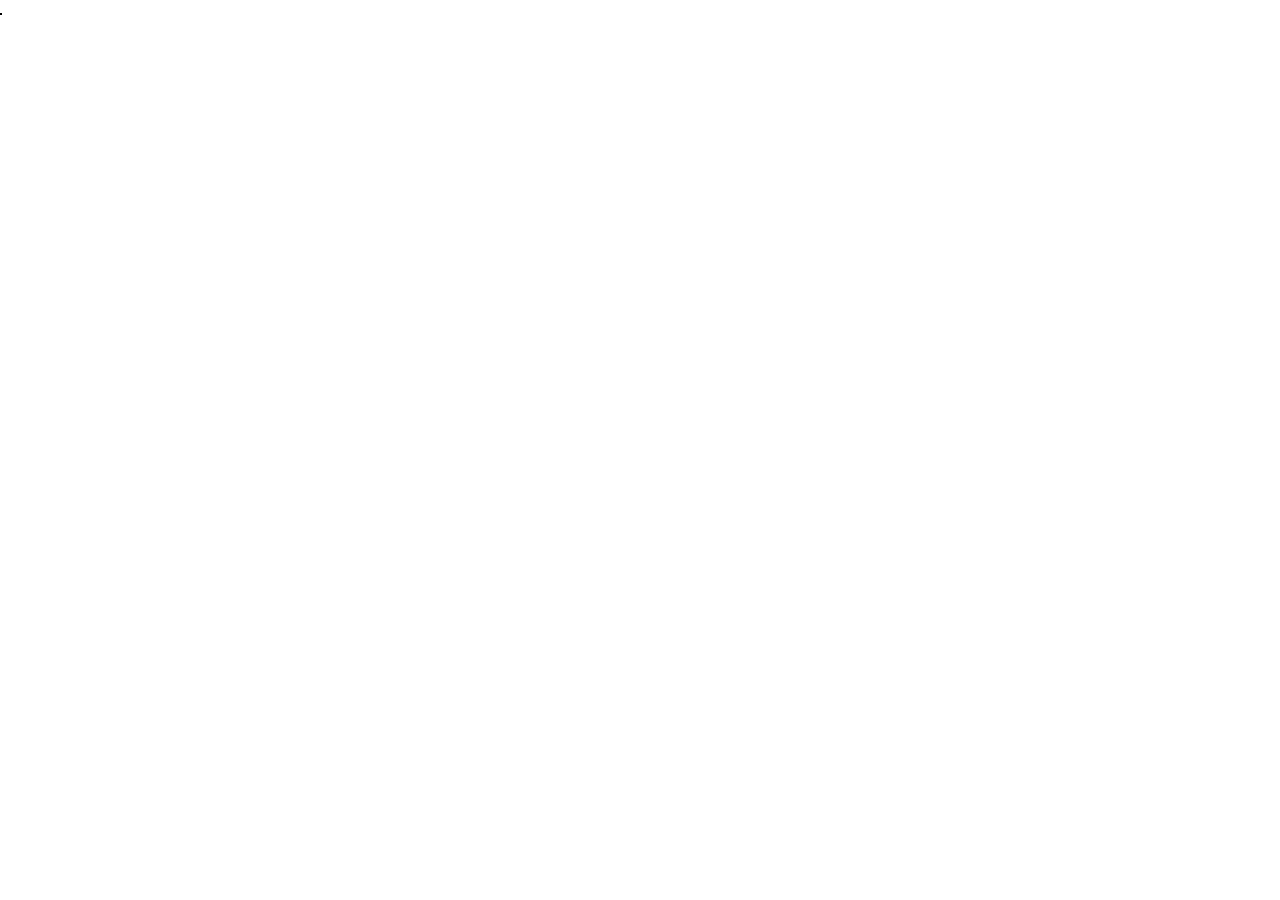
==== index.html @ 67753c03 "1" ====
<!DOCTYPE html>
<html lang="en">
<head>

  <!-- Basic Page Needs -->
  <meta charset="utf-8">
  <title>Interactive Vimeo</title>

  <!-- Mobile Specific Metas -->
  <meta name="viewport" content="width=device-width, initial-scale=1">
  
  <!-- Boostrap  -->
  <link rel="stylesheet" href="https://maxcdn.bootstrapcdn.com/bootstrap/3.4.1/css/bootstrap.min.css">
  <script src="https://ajax.googleapis.com/ajax/libs/jquery/3.5.1/jquery.min.js"></script>
  <script src="https://maxcdn.bootstrapcdn.com/bootstrap/3.4.1/js/bootstrap.min.js"></script>
  <!-- Custom JS -->
  <script type="text/javascript" src="js/interaction.js"></script>

  <!-- Custom CSS -->
  <link rel="stylesheet" href="css/interaction.css">


  <style type="text/css">
    div.clickEffect{
      position:fixed;
      box-sizing:border-box;
      border-style:solid;
      border-color:#000000;
      border-radius:50%;
      animation:clickEffect 0.4s ease-out;
      z-index:99999;
    }
    @keyframes clickEffect{
      0%{
        opacity:1;
        width:0.5em; height:0.5em;
        margin:-0.25em;
        border-width:0.5rem;
      }
      100%{
        opacity:0.2;
        width:15em; height:15em;
        margin:-7.5em;
        border-width:0.03rem;
      }
    }
    </style>

    <script type="text/javascript">
        function clickEffect(e){
          var d=document.createElement("div");
          d.className="clickEffect";
          d.style.top=e.clientY+"px";d.style.left=e.clientX+"px";
          document.body.appendChild(d);
          d.addEventListener('animationend',function(){d.parentElement.removeChild(d);}.bind(this));
        }
        document.addEventListener('click',clickEffect);
    </script>
</head>


<body>

<!-- Video Container -->
<div class="Container">
     
      
     

      <div id="myVideo" class="videoArea" 
                        data-vimeo-id="492002363"
                        data-vimeo-muted="false"
                        data-vimeo-controls="false"
                        data-vimeo-background="true"
                        data-vimeo-loop="true">
                             <!-- how to get play button to hide after 30 second -->
                             <!-- how to show a loader after play button is clicked -->
                             <div class="playButton" id="play" onclick="playDisplayPart()"></div>
                             <div class="shopButton" id="shop" onclick="displayCarousel()"></div> 
                             <div class="loader1" id="loader1">
                                 <div class="circle one"></div>
                                 <div class="circle two"></div>
                                 <div class="circle three"></div>
                              </div>

                              <!-- loading screen -->
                              <div id="loading" class="loading" style="">
                                <p style="color: white; margin-left: 45%">Loading...</p>
                              </div>
                             <!-- pop up slideshow experience -->
                            
                              <div id="Carousel" class="carousel slide" data-ride="carousel">
                                <!-- Indicators -->
                                <ol class="carousel-indicators">
                                  <li data-target="#Carousel" data-slide-to="0" class="active"></li>
                                  <li data-target="#Carousel" data-slide-to="1"></li>
                                  <li data-target="#Carousel" data-slide-to="2"></li>
                                </ol>
                            
                                <!-- Wrapper for slides -->
                                <div class="carousel-inner" style="position: relative">
                                  <div class="item active">
                                    <h1>Wheels</h1>
                                    <h2>€15.90</h2>
                                    <p>This is the items descirption of the Wheels tools which
                                    is a great tool for construction.</p>
                                    <img src="images/wheel.png" id="shopImg" 
                                    style="width: 50%; position: absolute;">
                                    <button type="button" class="btn btn-dark" 
                                    style="position: absolute;
                                           margin-left: 50%;
                                           margin-top: 30%">Προσθήκη στο Καλάθι</button>
                                    <button type="button" class="btn btn-dark" 
                                    style="position: absolute;
                                           margin-left: 50%;
                                           margin-top: 36%" onclick="playAgain()">Return to video</button>
                                    <img src="images/rec.png" alt="" style="width:100%;">
                                  </div>
                            
                                  <div class="item">
                                    <h1>Wheels</h1>
                                    <h2>€15.90</h2>
                                    <p>This is the items descirption of the Wheels tools which
                                    is a great tool for construction.</p>
                                    <img src="images/wheel.png" id="shopImg" 
                                    style="width: 50%; position: absolute;">
                                    <button type="button" class="btn btn-dark" 
                                    style="position: absolute;
                                           margin-left: 50%;
                                           margin-top: 30%">Προσθήκη στο Καλάθι</button>
                                    <button type="button" class="btn btn-dark" 
                                    style="position: absolute;
                                           margin-left: 50%;
                                           margin-top: 36%" onclick="playAgain()">Return to video</button>
                                    <img src="images/rec.png" alt="Chicago" style="width:100%;">
                                  </div>
                                
                                  <div class="item">
                                    <h1>Wheels</h1>
                                    <h2>€15.90</h2>
                                    <p>This is the items descirption of the Wheels tools which
                                    is a great tool for construction.</p>
                                    <img src="images/wheel.png" id="shopImg" 
                                    style="width: 50%; position: absolute;">
                                    <button type="button" class="btn btn-dark" 
                                    style="position: absolute;
                                           margin-left: 50%;
                                           margin-top: 30%">Προσθήκη στο Καλάθι</button>
                                    <button type="button" class="btn btn-dark" 
                                    style="position: absolute;
                                           margin-left: 50%;
                                           margin-top: 36%" onclick="playAgain()">Return to video</button>
                                    <img src="images/rec.png" alt="New york" style="width:100%;">
                                  </div>
                                </div>
                            
                                <!-- Left and right controls -->
                                <a class="left carousel-control" href="#Carousel" data-slide="prev">
                                  <span class="glyphicon glyphicon-chevron-left"></span>
                                  <span class="sr-only">Previous</span>
                                </a>
                                <a class="right carousel-control" href="#Carousel" data-slide="next">
                                  <span class="glyphicon glyphicon-chevron-right"></span>
                                  <span class="sr-only">Next</span>
                                </a>
                              </div>
                              
                        </div>


      
       <!-- Vimeo player script and SDK import -->
    <script src="https://player.vimeo.com/api/player.js"></script>
    <script>
      //player setup
      var options = {
        id: "492002363",
        url: "https://vimeo.com/492002363"
      };
      var player = new Vimeo.Player('myVideo', options);
      player.setVolume(5);

      document.getElementById("loader1").style.display = "none"; 
      document.getElementById("play").style.display = "none"; 
      document.getElementById("shop").style.display = "none";

      var onPlay = function(data) {
         
      };

      player.on('bufferend', onPlay);

      player.on('play', function() {
        console.log('Played the video');    
        document.getElementById("loader1").style.display = "inline"; 
         document.getElementById("play").style.display = "inline";
         document.getElementById("shop").style.display = "none";       
      });


      //play button
      function playDisplayPart() {
        playButtonClicked = true;
        document.getElementById("loading").style.display = "inline";
        player.setCurrentTime(jumpSecond);
        document.getElementById("play").style.display = "none";
      }

      var jumpSecond = 34;
      var playButtonClicked = false;
      player.on('timeupdate', function(data){
        if(data.seconds == jumpSecond && playButtonClicked == true){
          console.log("reached jump point")
          document.getElementById("loading").style.display = "none";
          playButtonClicked = false;
        }
      })

      var reAppear = function(data){
        if(Math.round(data.seconds)>=60){
          document.getElementById("loader1").style.display = "inline";
          document.getElementById("play").style.display = "inline";
        }
      }
      player.on('timeupdate', reAppear);

      var hide1 = function(data){
        if(Math.round(data.seconds)>=30){
          document.getElementById("loader1").style.display = "none";
          document.getElementById("play").style.display = "none";
        }
      }
      player.on('timeupdate', hide1);

      //shop button
      function displayCarousel() {
        player.pause();
        document.getElementById("Carousel").style.display = "inline";
      }

      var hide2 = function(data){
        if(Math.round(data.seconds)<=33){
          document.getElementById("shop").style.display = "none";
        }
        if(Math.round(data.seconds)>33){
          document.getElementById("shop").style.display = "inline";
        }
      }
      player.on('timeupdate', hide2);


      //play 
      function playAgain(){
        document.getElementById("Carousel").style.display = "none";
        player.play();
      }
   

    </script>
     


     


</div>





</body>
</html>
---- css/interaction.css ----
.container {
	margin: 20px;
}

.videoArea {
	position: relative;
	border: 1px solid black;
  display: inline-flex;
}

.playButton {
	background-color: rgba(40, 169, 220, 0.3);
	width: 100%;
	height: 100%;
	position: absolute; //important, make the videoArea relative, and the box absolute so they are overlapped
	top:  0px;
	left: 0px;
	pointer-events: auto;
	cursor: pointer;
	z-index: 20;
}

.shopButton {
  background-color: rgba(190, 19, 22, 0.3);
  width: 100%;
  height: 100%;
  position: absolute; //important, make the videoArea relative, and the box absolute so they are overlapped
  top:  0px;
  left: 0px;
  pointer-events: auto;
  cursor: pointer;
  z-index: 20;
}

.loader1 {
	positon: absolute;
  display: none;
}

button {
  background-color: black;
  color: white !important;
  border-radius: 0 !important;
}

h1, h2, p {
  position: absolute;
  width: 50%;
  margin-left: 50%;
}

h1 {
  margin-top: 8%;
}

h2 {
  margin-top: 16%;
}

p {
  margin-top: 22%
}



@keyframes circle {
  from {
    transform: scale(0)
  }
  to {
    transform: scale(1)
  }
}

.circle {
  margin: 0 auto;
  width: 40px;
  height: 40px;
  border: 2px solid CadetBlue;
  border-radius: 50%;
  position: absolute;
  top: 67%;
  left: 48%;
}

.one {
  animation: circle 4s infinite linear;
}

.two {
  animation: circle 3s infinite linear;
}

.three {
  animation: circle 2s infinite linear;
}

.carousel{
  display: none;
  position: absolute;
  z-index: 30;
}

.loading{
  display: none;
  position: absolute;
  background-color: rgba(71, 71, 71, 0.5);
  width: 100%;
  height: 100%;
  top:  0px;
  left: 0px;
  pointer-events: auto;
  z-index: 20;
}
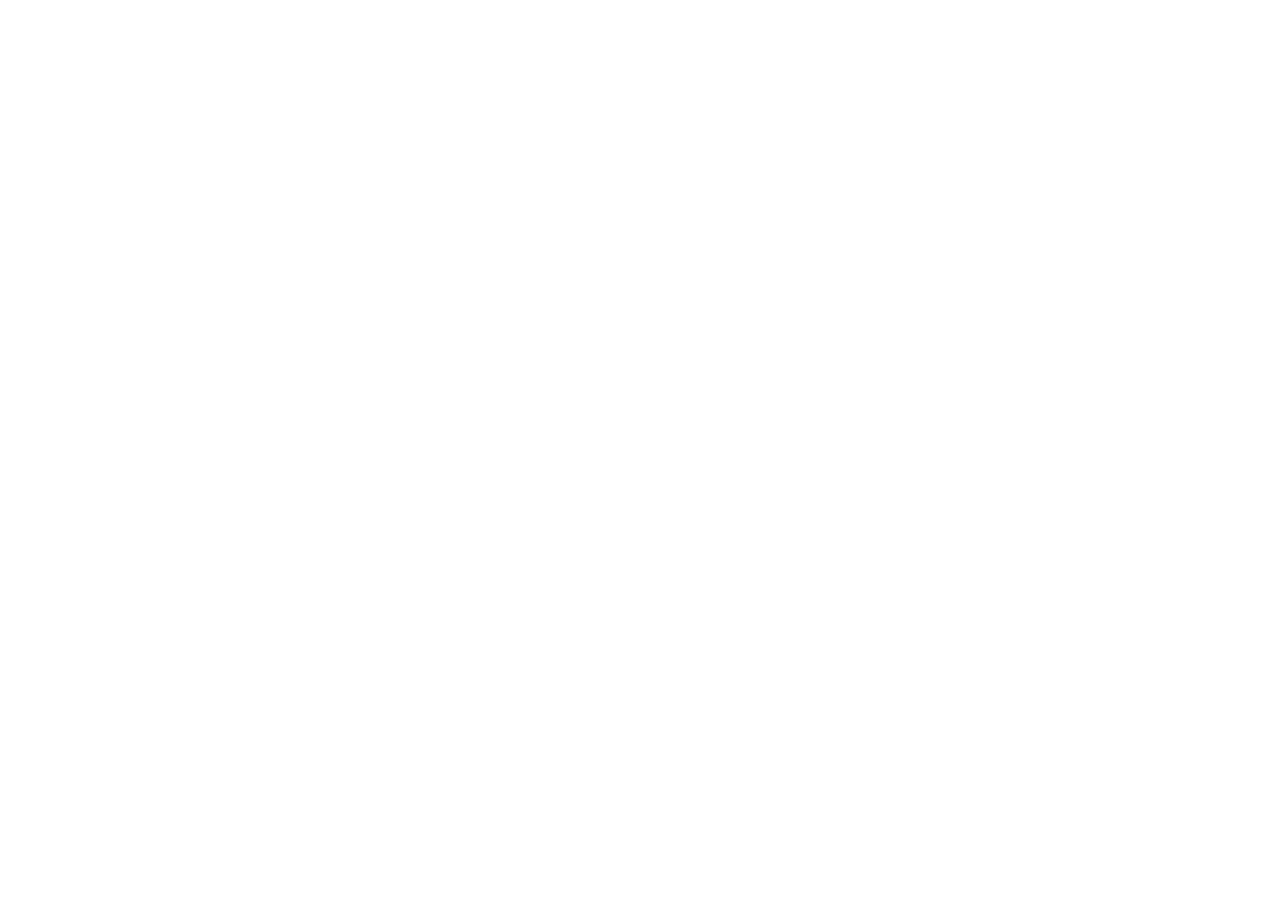
==== commit 643f9529: "video responsive" ====
--- a/index.html
+++ b/index.html
@@ -7,19 +7,20 @@
   <title>Interactive Vimeo</title>
 
   <!-- Mobile Specific Metas -->
-  <meta name="viewport" content="width=device-width, initial-scale=1">
+  <meta name="viewport" content="width=device-width, initial-scale=1, maximum-scale=1, user-scalable=no">
   
   <!-- Boostrap  -->
   <link rel="stylesheet" href="https://maxcdn.bootstrapcdn.com/bootstrap/3.4.1/css/bootstrap.min.css">
   <script src="https://ajax.googleapis.com/ajax/libs/jquery/3.5.1/jquery.min.js"></script>
   <script src="https://maxcdn.bootstrapcdn.com/bootstrap/3.4.1/js/bootstrap.min.js"></script>
+  
   <!-- Custom JS -->
   <script type="text/javascript" src="js/interaction.js"></script>
 
   <!-- Custom CSS -->
   <link rel="stylesheet" href="css/interaction.css">
 
-
+<!-- Click Effect -->
   <style type="text/css">
     div.clickEffect{
       position:fixed;
@@ -63,12 +64,9 @@
 
 <!-- Video Container -->
 <div class="Container">
-     
-      
-     
-
-      <div id="myVideo" class="videoArea" 
-                        data-vimeo-id="492002363"
+  <div class="embed-responsive embed-responsive-16by9">
+  <div id="myVideo" class="videoArea embed-responsive-item" 
+                        data-vimeo-id="494338777"
                         data-vimeo-muted="false"
                         data-vimeo-controls="false"
                         data-vimeo-background="true"
@@ -76,16 +74,26 @@
                              <!-- how to get play button to hide after 30 second -->
                              <!-- how to show a loader after play button is clicked -->
                              <div class="playButton" id="play" onclick="playDisplayPart()"></div>
-                             <div class="shopButton" id="shop" onclick="displayCarousel()"></div> 
-                             <div class="loader1" id="loader1">
+                             <!-- shop button function in JQuery -->
+                             <div class="shopButton" id="shop"></div> 
+                             <div class="loader1" id="loader1" style="top:68%; left: 46%;">
                                  <div class="circle one"></div>
                                  <div class="circle two"></div>
                                  <div class="circle three"></div>
                               </div>
-
+                              <!-- Button for jump between Products -->
+                              <div class="jumpToRipple" id="jumpRipple" onclick="privousProduct()" style="top:9.5%;left:16%;transform: scale(0.6);">
+                                <div class="circle one"></div><div class="circle two"></div><div class="circle three"></div>
+                              </div>
+                              <div class = "jumpToButton" id="previous" style="top: 7.25%;left: 2%;" onclick="previousProduct()">Προηγούμενος</div>
+
+                              <div class="jumpToRipple" id="jumpRipple" onclick="nextProduct()" style="top:9.5%;left:88%; transform: scale(0.6);">
+                                <div class="circle one"></div><div class="circle two"></div><div class="circle three"></div>
+                              </div>
+                              <div class = "jumpToButton" id="next" style="top: 7.5%;left: 89.5%;" onclick="nextProduct()">Επόμενο</div>
                               <!-- loading screen -->
-                              <div id="loading" class="loading" style="">
-                                <p style="color: white; margin-left: 45%">Loading...</p>
+                              <div id="loading" class="loading">
+                                <p style="color: white; margin-left: 40%">Loading...</p>
                               </div>
                              <!-- pop up slideshow experience -->
                             
@@ -95,65 +103,151 @@
                                   <li data-target="#Carousel" data-slide-to="0" class="active"></li>
                                   <li data-target="#Carousel" data-slide-to="1"></li>
                                   <li data-target="#Carousel" data-slide-to="2"></li>
+                                  <li data-target="#Carousel" data-slide-to="3"></li>
+                                  <li data-target="#Carousel" data-slide-to="4"></li>
+                                  <li data-target="#Carousel" data-slide-to="5"></li>
+                                  <li data-target="#Carousel" data-slide-to="6"></li>
+                                  <li data-target="#Carousel" data-slide-to="7"></li>
                                 </ol>
                             
                                 <!-- Wrapper for slides -->
                                 <div class="carousel-inner" style="position: relative">
+                                  <!-- 0 -->
                                   <div class="item active">
-                                    <h1>Wheels</h1>
-                                    <h2>€15.90</h2>
-                                    <p>This is the items descirption of the Wheels tools which
-                                    is a great tool for construction.</p>
-                                    <img src="images/wheel.png" id="shopImg" 
-                                    style="width: 50%; position: absolute;">
-                                    <button type="button" class="btn btn-dark" 
-                                    style="position: absolute;
-                                           margin-left: 50%;
-                                           margin-top: 30%">Προσθήκη στο Καλάθι</button>
-                                    <button type="button" class="btn btn-dark" 
-                                    style="position: absolute;
-                                           margin-left: 50%;
-                                           margin-top: 36%" onclick="playAgain()">Return to video</button>
-                                    <img src="images/rec.png" alt="" style="width:100%;">
-                                  </div>
-                            
-                                  <div class="item">
-                                    <h1>Wheels</h1>
-                                    <h2>€15.90</h2>
-                                    <p>This is the items descirption of the Wheels tools which
-                                    is a great tool for construction.</p>
-                                    <img src="images/wheel.png" id="shopImg" 
-                                    style="width: 50%; position: absolute;">
-                                    <button type="button" class="btn btn-dark" 
-                                    style="position: absolute;
-                                           margin-left: 50%;
-                                           margin-top: 30%">Προσθήκη στο Καλάθι</button>
-                                    <button type="button" class="btn btn-dark" 
-                                    style="position: absolute;
-                                           margin-left: 50%;
-                                           margin-top: 36%" onclick="playAgain()">Return to video</button>
-                                    <img src="images/rec.png" alt="Chicago" style="width:100%;">
-                                  </div>
-                                
-                                  <div class="item">
-                                    <h1>Wheels</h1>
-                                    <h2>€15.90</h2>
-                                    <p>This is the items descirption of the Wheels tools which
-                                    is a great tool for construction.</p>
-                                    <img src="images/wheel.png" id="shopImg" 
-                                    style="width: 50%; position: absolute;">
-                                    <button type="button" class="btn btn-dark" 
-                                    style="position: absolute;
-                                           margin-left: 50%;
-                                           margin-top: 30%">Προσθήκη στο Καλάθι</button>
-                                    <button type="button" class="btn btn-dark" 
-                                    style="position: absolute;
-                                           margin-left: 50%;
-                                           margin-top: 36%" onclick="playAgain()">Return to video</button>
-                                    <img src="images/rec.png" alt="New york" style="width:100%;">
-                                  </div>
-                                </div>
-                            
+                                    <h4>Αδιάβροχη γαλότσα εργασίας Dunlop κνήμης (κοντή)</h4>
+                                    <h5>€10,4</h5>
+                                    <p>Αδιάβροχες γαλότσες υψηλής ποιότητας για απαιτητικές αγροτικές εργασίες</p>
+                                    <img src="images/PVC-boots.png" id="shopImg" 
+                                    style="width: 50%; position: absolute;">
+                                    <button type="button" class="btn btn-dark" 
+                                    style="position: absolute;
+                                           margin-left: 49.8%;
+                                           margin-top: 34.5%">Προσθήκη στο Καλάθι</button>
+                                    <button type="button" class="btn btn-dark" 
+                                    style="position: absolute;
+                                           margin-left: 50%;
+                                           margin-top: 40%" onclick="playAgain()">επιστροφή στο βίντεο</button>
+                                    <img src="images/rec.png" alt="" style="width:100%;">
+                                  </div>
+                                  <!-- 1 -->
+                                  <div class="item">
+                                    <h4>Αλυσοπρίονο βενζίνης Einhell 2χρονο - με αλυσίδα & λάμα Oregon 35cm</h4>
+                                    <h5>€107,55</h5>
+                                    <p>Με αντικραδασμικό σύστημα & φρένο αλυσίδας</p>
+                                    <img src="images/Chainsaw.png" id="shopImg" 
+                                    style="width: 50%; position: absolute;">
+                                    <button type="button" class="btn btn-dark" 
+                                    style="position: absolute;
+                                           margin-left: 49.8%;
+                                           margin-top: 34.5%">Προσθήκη στο Καλάθι</button>
+                                    <button type="button" class="btn btn-dark" 
+                                    style="position: absolute;
+                                           margin-left: 50%;
+                                           margin-top: 40%" onclick="playAgain()">επιστροφή στο βίντεο</button>
+                                    <img src="images/rec.png" alt="" style="width:100%;">
+                                  </div>
+                                  <!-- 2 -->
+                                  <div class="item">
+                                    <h4>Ηλεκτρικός γωνιακός τροχός Einhell διαμέτρου 125mm 850 Watt</h4>
+                                    <h5>€31,95</h5>
+                                    <p>Με 2 χρόνια εγγύηση</p>
+                                    <img src="images/angle-grinder.png" id="shopImg" 
+                                    style="width: 50%; position: absolute;">
+                                    <button type="button" class="btn btn-dark" 
+                                    style="position: absolute;
+                                           margin-left: 49.8%;
+                                           margin-top: 34.5%">Προσθήκη στο Καλάθι</button>
+                                    <button type="button" class="btn btn-dark" 
+                                    style="position: absolute;
+                                           margin-left: 50%;
+                                           margin-top: 40%" onclick="playAgain()">επιστροφή στο βίντεο</button>
+                                    <img src="images/rec.png" alt="" style="width:100%;">
+                                  </div>
+                                  <!-- 3 -->
+                                  <div class="item">
+                                    <h4>Λιπαντικό - αντισκωριακό γενικής χρήσης Q20</h4>
+                                    <h5>€3,5</h5>
+                                    <p>Προλαμβάνει τη σκουριά & απομακρύνει την υγρασία</p>
+                                    <img src="images/Lubricant-Q20.png" id="shopImg" 
+                                    style="width: 50%; position: absolute;">
+                                    <button type="button" class="btn btn-dark" 
+                                    style="position: absolute;
+                                           margin-left: 49.8%;
+                                           margin-top: 34.5%">Προσθήκη στο Καλάθι</button>
+                                    <button type="button" class="btn btn-dark" 
+                                    style="position: absolute;
+                                           margin-left: 50%;
+                                           margin-top: 40%" onclick="playAgain()">επιστροφή στο βίντεο</button>
+                                    <img src="images/rec.png" alt="" style="width:100%;">
+                                  </div>
+                                  <!-- 4 -->
+                                  <div class="item">
+                                    <h4>Επαγγελματική τσεκουροβαριά Harden με λαβή fiberglass 90cm</h4>
+                                    <h5>€22,5</h5>
+                                    <p>Ιδανική για σχίσιμο των ξύλων</p>
+                                    <img src="images/axes.png" id="shopImg" 
+                                    style="width: 50%; position: absolute;">
+                                    <button type="button" class="btn btn-dark" 
+                                    style="position: absolute;
+                                           margin-left: 49.8%;
+                                           margin-top: 34.5%">Προσθήκη στο Καλάθι</button>
+                                    <button type="button" class="btn btn-dark" 
+                                    style="position: absolute;
+                                           margin-left: 50%;
+                                           margin-top: 40%" onclick="playAgain()">επιστροφή στο βίντεο</button>
+                                    <img src="images/rec.png" alt="" style="width:100%;">
+                                  </div>
+                                  <!-- 5 -->
+                                  <div class="item">
+                                    <h4>Γεννήτρια παραγωγής θερμού αέρα HGG Einhell</h4>
+                                    <h5>€98,5</h5>
+                                    <p>Με βαλβίδα υγραερίου & ανοξείδωτο περίβλημα</p>
+                                    <img src="images/Warm-air-generator.png" id="shopImg" 
+                                    style="width: 50%; position: absolute;">
+                                    <button type="button" class="btn btn-dark" 
+                                    style="position: absolute;
+                                           margin-left: 49.8%;
+                                           margin-top: 34.5%">Προσθήκη στο Καλάθι</button>
+                                    <button type="button" class="btn btn-dark" 
+                                    style="position: absolute;
+                                           margin-left: 50%;
+                                           margin-top: 40%" onclick="playAgain()">επιστροφή στο βίντεο</button>
+                                    <img src="images/rec.png" alt="" style="width:100%;">
+                                  </div>
+                                  <!-- 6 -->
+                                  <div class="item">
+                                    <h4>Επαγγελματική ζυγαριά δαπέδου - πλάστιγγα 150kg</h4>
+                                    <h5>€47,9</h5>
+                                    <p>Λειτουργεί με ρεύμα & με μπαταρία</p>
+                                    <img src="images/Scale.png" id="shopImg" 
+                                    style="width: 50%; position: absolute;">
+                                    <button type="button" class="btn btn-dark" 
+                                    style="position: absolute;
+                                           margin-left: 49.8%;
+                                           margin-top: 34.5%">Προσθήκη στο Καλάθι</button>
+                                    <button type="button" class="btn btn-dark" 
+                                    style="position: absolute;
+                                           margin-left: 50%;
+                                           margin-top: 40%" onclick="playAgain()">επιστροφή στο βίντεο</button>
+                                    <img src="images/rec.png" alt="" style="width:100%;">
+                                  </div>
+                                  <!-- 7 -->
+                                  <div class="item">
+                                    <h4>Ηλεκτρικό κρουστικό δράπανο Einhell TC-ID/1E 720Watt</h4>
+                                    <h5>€33,9</h5>
+                                    <p>Δύο χρόνια εγγύηση</p>
+                                    <img src="images/Hammer-Drill.png" id="shopImg" 
+                                    style="width: 50%; position: absolute;">
+                                    <button type="button" class="btn btn-dark" 
+                                    style="position: absolute;
+                                           margin-left: 49.8%;
+                                           margin-top: 34.5%">Προσθήκη στο Καλάθι</button>
+                                    <button type="button" class="btn btn-dark" 
+                                    style="position: absolute;
+                                           margin-left: 50%;
+                                           margin-top: 40%" onclick="playAgain()">επιστροφή στο βίντεο</button>
+                                    <img src="images/rec.png" alt="" style="width:100%;">
+                                  </div>
                                 <!-- Left and right controls -->
                                 <a class="left carousel-control" href="#Carousel" data-slide="prev">
                                   <span class="glyphicon glyphicon-chevron-left"></span>
@@ -166,7 +260,7 @@
                               </div>
                               
                         </div>
-
+    </div>
 
       
        <!-- Vimeo player script and SDK import -->
@@ -174,100 +268,240 @@
     <script>
       //player setup
       var options = {
-        id: "492002363",
-        url: "https://vimeo.com/492002363"
+        id: "494338777",
+        url: "https://vimeo.com/494338777"
       };
       var player = new Vimeo.Player('myVideo', options);
-      player.setVolume(5);
+      player.setVolume(0);
 
       document.getElementById("loader1").style.display = "none"; 
       document.getElementById("play").style.display = "none"; 
       document.getElementById("shop").style.display = "none";
 
       var onPlay = function(data) {
-         
       };
 
       player.on('bufferend', onPlay);
 
       player.on('play', function() {
-        console.log('Played the video');    
+        // console.log('Played the video');
         document.getElementById("loader1").style.display = "inline"; 
-         document.getElementById("play").style.display = "inline";
-         document.getElementById("shop").style.display = "none";       
+        document.getElementById("play").style.display = "inline";
+        document.getElementById("shop").style.display = "none";
       });
-
+      
+      var jumpSecond =  new Array(34, 37, 40, 43, 46, 49, 52, 55);
+      var playButtonClicked = false;
+      var prevButtonClicked = false;
+      var nextButtonClicked = false;
+      var currentAt = -1;
+      var videoLength = 10000000;
+
+      // player.getDuration().then(function(duration) {
+      //   // `duration` indicates the duration of the video in seconds
+      //   videoLength = duration;
+      // });
 
       //play button
       function playDisplayPart() {
         playButtonClicked = true;
         document.getElementById("loading").style.display = "inline";
-        player.setCurrentTime(jumpSecond);
+        // console.log("show loading", playButtonClicked)
+        player.setCurrentTime(jumpSecond[0]);
         document.getElementById("play").style.display = "none";
       }
 
-      var jumpSecond = 34;
-      var playButtonClicked = false;
-      player.on('timeupdate', function(data){
-        if(data.seconds == jumpSecond && playButtonClicked == true){
-          console.log("reached jump point")
+      var jumpToShopping =  function(data){
+        if(data.seconds >= jumpSecond[0] && playButtonClicked == true){
+          // console.log("reached jump point")
           document.getElementById("loading").style.display = "none";
+          // console.log("hide loading")
           playButtonClicked = false;
-        }
-      })
-
+          showAllJumpButton();
+          document.getElementById("shop").style.display = "inline";
+        }
+
+        if(data.seconds >= jumpSecond[0] && loop == true){
+          // console.log("reached jump point")
+          document.getElementById("loading").style.display = "none";
+          // console.log("hide loading")
+          loop = false;
+          showAllJumpButton();
+          document.getElementById("shop").style.display = "inline";
+        }
+
+
+      };
+      player.on('timeupdate',jumpToShopping);
+
+      // player.on('timeupdate', function(data){
+      //   console.log(Math.round(data.seconds))
+      // })
+
+      // loop after ended
+      var loop = false;
+      var videoLength = 60;
       var reAppear = function(data){
-        if(Math.round(data.seconds)>=60){
-          document.getElementById("loader1").style.display = "inline";
-          document.getElementById("play").style.display = "inline";
+        if(Math.round(data.seconds)>= videoLength){
+          loop = true;
+          player.setCurrentTime(jumpSecond[0]);
+          data.seconds = jumpSecond[0];
+          // document.getElementById("loading").style.display = "inline";
+          // currentAt = 0;
+          playDisplayPart();
         }
       }
       player.on('timeupdate', reAppear);
 
-      var hide1 = function(data){
-        if(Math.round(data.seconds)>=30){
+      var buttonDisplay = function(data){
+        //control play button
+        if(Math.round(data.seconds)>=jumpSecond[0]){
           document.getElementById("loader1").style.display = "none";
           document.getElementById("play").style.display = "none";
         }
-      }
-      player.on('timeupdate', hide1);
-
+
+        //control shop button
+        if(Math.round(data.seconds)<=jumpSecond[0]){
+          document.getElementById("shop").style.display = "none";
+        }
+        if(Math.round(data.seconds)>jumpSecond[0]){
+          document.getElementById("shop").style.display = "inline";
+          showAllJumpButton();
+        }
+      }
+      player.on('timeupdate', buttonDisplay);
+      
       //shop button
-      function displayCarousel() {
-        player.pause();
+      //Jquery is neccesary for Carousel control
+      $(document).ready(function(){
+        $("#shop").click(function(){
+          player.pause();
+          player.getCurrentTime().then(function(seconds) {
+          var index = getTimeIndex(jumpSecond, seconds);
+          // currentAt = index;
+          $("#Carousel").carousel(index);
+          
+        });
         document.getElementById("Carousel").style.display = "inline";
-      }
-
-      var hide2 = function(data){
-        if(Math.round(data.seconds)<=33){
-          document.getElementById("shop").style.display = "none";
-        }
-        if(Math.round(data.seconds)>33){
-          document.getElementById("shop").style.display = "inline";
-        }
-      }
-      player.on('timeupdate', hide2);
-
-
-      //play 
+        hideAllJumpButton();
+        })
+      })
+
+
+      //επιστροφή στο βίντεο from carousel
       function playAgain(){
         document.getElementById("Carousel").style.display = "none";
+        showAllJumpButton();
+        // player.setCurrentTime(jumpSecond[currentAt]);
+        // document.getElementById("loading").style.display = "inline";
         player.play();
       }
    
+
+      // jump between products
+      function previousProduct(){
+        player.getCurrentTime().then(function(seconds) {
+          // console.log(seconds)
+          prevButtonClicked = true;
+          var index = getTimeIndex(jumpSecond, seconds);
+          // console.log(index)
+
+          if(index ==  0){
+            player.setCurrentTime(jumpSecond[0]);
+            // console.log("stay")
+            currentAt = 0;
+          }
+          if(index >= 1){
+            player.setCurrentTime(jumpSecond[index - 1]);
+            // console.log("jump to" + (index - 1))
+            currentAt = (index - 1);
+          }
+          document.getElementById("loading").style.display = "inline";
+        });
+      }
+
+      function nextProduct(){
+        player.getCurrentTime().then(function(seconds) {
+          // console.log(seconds)
+          nextButtonClicked = true;
+          var index = getTimeIndex(jumpSecond, seconds);
+          // console.log(index)
+          if(index ==  jumpSecond.length - 1){
+            player.setCurrentTime(jumpSecond[index]);
+            // console.log("stay")
+            currentAt = index;
+          }
+          else{
+            player.setCurrentTime(jumpSecond[index + 1]);
+            // console.log("jump to" + (index + 1))
+            currentAt = index + 1;
+          }
+          document.getElementById("loading").style.display = "inline";
+        });
+      }
+      
+      function listenForJump(data){
+        if(prevButtonClicked == true && data.seconds > jumpSecond[currentAt]){
+          document.getElementById("loading").style.display = "none";
+          prevButtonClicked = false;
+        }
+        if(nextButtonClicked == true && data.seconds <= jumpSecond[currentAt]){
+          document.getElementById("loading").style.display = "none";
+          prevButtonClicked = false;
+        }
+        if(loop == true && data.seconds == jumpSecond[0]){
+          document.getElementById("loading").style.display = "none";
+          loop = false;
+        }
+
+      }
+      player.on('timeupdate', listenForJump);
+
+
+
+      function getTimeIndex(jumpSecond, time){
+        var timeIndex = -1;
+        for(var index in jumpSecond){
+          if(jumpSecond[index] > time){
+            return index - 1;
+          }
+          if(index == jumpSecond.length - 1){
+            return parseInt(index);
+          }
+        }
+        return timeIndex;
+      }
+
+      //control jump button display
+      function hideAllJumpButton(){
+        var allJump = document.getElementsByClassName('jumpToButton');
+        for (var i = 0; i < allJump.length; i++) {
+          allJump[i].style.display = 'none';
+        }
+
+        var allRipple = document.getElementsByClassName('jumpToRipple');
+        for (var i = 0; i < allRipple.length; i++) {
+          allRipple[i].style.display = 'none';
+        }
+        
+
+      }
+      function showAllJumpButton(){
+        var allJump = document.getElementsByClassName('jumpToButton');
+        for (var i = 0; i < allJump.length; i++) {
+          allJump[i].style.display = 'inline';
+        }
+        var allRipple = document.getElementsByClassName('jumpToRipple');
+        for (var i = 0; i < allRipple.length; i++) {
+          allRipple[i].style.display = 'inline';
+        }
+      }
+
 
     </script>
      
 
-
-     
-
-
 </div>
-
-
-
-
 
 </body>
 </html>
--- a/css/interaction.css
+++ b/css/interaction.css
@@ -1,18 +1,18 @@
-.container {
-	margin: 20px;
+.Container {
+  width: 100%;
+  height: auto;
 }
 
 .videoArea {
 	position: relative;
-	border: 1px solid black;
   display: inline-flex;
 }
 
 .playButton {
-	background-color: rgba(40, 169, 220, 0.3);
+	background-color: rgba(40, 169, 220, 0);
 	width: 100%;
 	height: 100%;
-	position: absolute; //important, make the videoArea relative, and the box absolute so they are overlapped
+  position: absolute;  /* important, make the videoArea relative, and the box absolute so they are overlapped */
 	top:  0px;
 	left: 0px;
 	pointer-events: auto;
@@ -21,10 +21,10 @@
 }
 
 .shopButton {
-  background-color: rgba(190, 19, 22, 0.3);
+  background-color: rgba(190, 19, 22, 0);
   width: 100%;
   height: 100%;
-  position: absolute; //important, make the videoArea relative, and the box absolute so they are overlapped
+  position: absolute;  /* important, make the videoArea relative, and the box absolute so they are overlapped */
   top:  0px;
   left: 0px;
   pointer-events: auto;
@@ -33,32 +33,34 @@
 }
 
 .loader1 {
-	positon: absolute;
+	position: absolute;
   display: none;
 }
 
 button {
+  transform: scale(0.65);
   background-color: black;
   color: white !important;
   border-radius: 0 !important;
 }
 
-h1, h2, p {
+h5, h4, p {
+  transform: scale(0.7);
   position: absolute;
   width: 50%;
   margin-left: 50%;
 }
 
-h1 {
-  margin-top: 8%;
+h4 {
+  margin-top: 5%;
 }
 
-h2 {
-  margin-top: 16%;
+h5 {
+  margin-top: 22%;
 }
 
 p {
-  margin-top: 22%
+  margin-top: 24%
 }
 
 
@@ -74,15 +76,14 @@
 
 .circle {
   margin: 0 auto;
-  width: 40px;
-  height: 40px;
-  border: 2px solid CadetBlue;
+  width: 25px;
+  height: 25px;
+  border: 2px solid rgba(241, 234, 234, 0.836);
   border-radius: 50%;
   position: absolute;
   top: 67%;
   left: 48%;
 }
-
 .one {
   animation: circle 4s infinite linear;
 }
@@ -95,12 +96,23 @@
   animation: circle 2s infinite linear;
 }
 
+/* styling Carousel */
 .carousel{
   display: none;
   position: absolute;
   z-index: 30;
 }
+.carousel-indicators {
+  bottom: 5px;
+}
+ol.carousel-indicators li, ol.carousel-indicators li.active {
+  /* width: 5px;
+  height: 5px; */
+  transform: scale(0.6);
+}
 
+
+/* loading screen */
 .loading{
   display: none;
   position: absolute;
@@ -111,4 +123,30 @@
   left: 0px;
   pointer-events: auto;
   z-index: 20;
+}
+
+/* Jump button */
+.jumpToButton{
+  color: whitesmoke;
+  text-shadow: 1px 1px 2px black;
+  font-size: 12px;
+  transform: scale(0.6);
+  display: none;
+	background-color: rgba(91, 172, 37, 0);
+	width: 12%;
+	height: 13%;
+	position: absolute; /* important, make the videoArea relative, and the box absolute so they are overlapped */
+	pointer-events: auto;
+	cursor: pointer;
+	z-index: 30;
+}
+.jumpToButton:hover {
+  text-decoration:underline;
+}
+
+.jumpToRipple {
+  cursor: pointer;
+  display: none;
+	position: absolute;
+  z-index: 30;
 }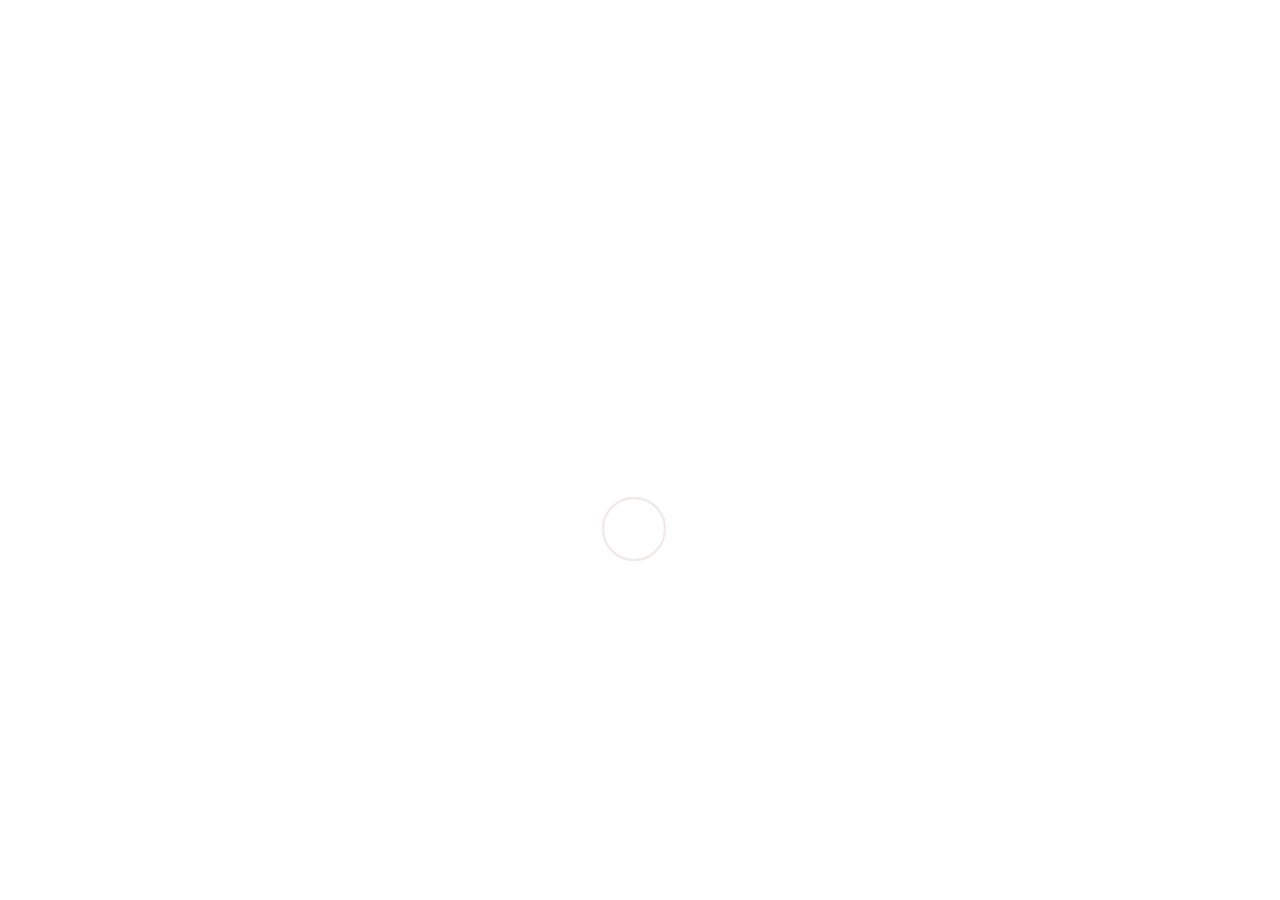
==== commit ded989df: "Fix responsive text" ====
--- a/index.html
+++ b/index.html
@@ -20,33 +20,7 @@
   <!-- Custom CSS -->
   <link rel="stylesheet" href="css/interaction.css">
 
-<!-- Click Effect -->
-  <style type="text/css">
-    div.clickEffect{
-      position:fixed;
-      box-sizing:border-box;
-      border-style:solid;
-      border-color:#000000;
-      border-radius:50%;
-      animation:clickEffect 0.4s ease-out;
-      z-index:99999;
-    }
-    @keyframes clickEffect{
-      0%{
-        opacity:1;
-        width:0.5em; height:0.5em;
-        margin:-0.25em;
-        border-width:0.5rem;
-      }
-      100%{
-        opacity:0.2;
-        width:15em; height:15em;
-        margin:-7.5em;
-        border-width:0.03rem;
-      }
-    }
-    </style>
-
+  <!-- Click Effects Script -->
     <script type="text/javascript">
         function clickEffect(e){
           var d=document.createElement("div");
@@ -58,7 +32,6 @@
         document.addEventListener('click',clickEffect);
     </script>
 </head>
-
 
 <body>
 
@@ -76,7 +49,7 @@
                              <div class="playButton" id="play" onclick="playDisplayPart()"></div>
                              <!-- shop button function in JQuery -->
                              <div class="shopButton" id="shop"></div> 
-                             <div class="loader1" id="loader1" style="top:68%; left: 46%;">
+                             <div class="loader1" id="loader1" style="top:69%; left: 47%;">
                                  <div class="circle one"></div>
                                  <div class="circle two"></div>
                                  <div class="circle three"></div>
@@ -85,12 +58,12 @@
                               <div class="jumpToRipple" id="jumpRipple" onclick="privousProduct()" style="top:9.5%;left:16%;transform: scale(0.6);">
                                 <div class="circle one"></div><div class="circle two"></div><div class="circle three"></div>
                               </div>
-                              <div class = "jumpToButton" id="previous" style="top: 7.25%;left: 2%;" onclick="previousProduct()">Προηγούμενος</div>
+                              <div class = "jumpToButton" id="previous" style="top: 7.0%;left: 1.4%;" onclick="previousProduct()">Προηγούμενος</div>
 
                               <div class="jumpToRipple" id="jumpRipple" onclick="nextProduct()" style="top:9.5%;left:88%; transform: scale(0.6);">
                                 <div class="circle one"></div><div class="circle two"></div><div class="circle three"></div>
                               </div>
-                              <div class = "jumpToButton" id="next" style="top: 7.5%;left: 89.5%;" onclick="nextProduct()">Επόμενο</div>
+                              <div class = "jumpToButton" id="next" style="top: 7.0%;left: 89.1%;" onclick="nextProduct()">Επόμενο</div>
                               <!-- loading screen -->
                               <div id="loading" class="loading">
                                 <p style="color: white; margin-left: 40%">Loading...</p>
@@ -119,14 +92,8 @@
                                     <p>Αδιάβροχες γαλότσες υψηλής ποιότητας για απαιτητικές αγροτικές εργασίες</p>
                                     <img src="images/PVC-boots.png" id="shopImg" 
                                     style="width: 50%; position: absolute;">
-                                    <button type="button" class="btn btn-dark" 
-                                    style="position: absolute;
-                                           margin-left: 49.8%;
-                                           margin-top: 34.5%">Προσθήκη στο Καλάθι</button>
-                                    <button type="button" class="btn btn-dark" 
-                                    style="position: absolute;
-                                           margin-left: 50%;
-                                           margin-top: 40%" onclick="playAgain()">επιστροφή στο βίντεο</button>
+                                    <button type="button" class="btn btn-dark btn-carousel btn-shop" >Προσθήκη στο Καλάθι</button>
+                                    <button type="button" class="btn btn-dark btn-carousel btn-back" onclick="playAgain()">επιστροφή στο βίντεο</button>
                                     <img src="images/rec.png" alt="" style="width:100%;">
                                   </div>
                                   <!-- 1 -->
@@ -136,14 +103,8 @@
                                     <p>Με αντικραδασμικό σύστημα & φρένο αλυσίδας</p>
                                     <img src="images/Chainsaw.png" id="shopImg" 
                                     style="width: 50%; position: absolute;">
-                                    <button type="button" class="btn btn-dark" 
-                                    style="position: absolute;
-                                           margin-left: 49.8%;
-                                           margin-top: 34.5%">Προσθήκη στο Καλάθι</button>
-                                    <button type="button" class="btn btn-dark" 
-                                    style="position: absolute;
-                                           margin-left: 50%;
-                                           margin-top: 40%" onclick="playAgain()">επιστροφή στο βίντεο</button>
+                                    <button type="button" class="btn btn-dark btn-carousel btn-shop">Προσθήκη στο Καλάθι</button>
+                                    <button type="button" class="btn btn-dark btn-carousel btn-back" onclick="playAgain()">επιστροφή στο βίντεο</button>
                                     <img src="images/rec.png" alt="" style="width:100%;">
                                   </div>
                                   <!-- 2 -->
@@ -153,14 +114,8 @@
                                     <p>Με 2 χρόνια εγγύηση</p>
                                     <img src="images/angle-grinder.png" id="shopImg" 
                                     style="width: 50%; position: absolute;">
-                                    <button type="button" class="btn btn-dark" 
-                                    style="position: absolute;
-                                           margin-left: 49.8%;
-                                           margin-top: 34.5%">Προσθήκη στο Καλάθι</button>
-                                    <button type="button" class="btn btn-dark" 
-                                    style="position: absolute;
-                                           margin-left: 50%;
-                                           margin-top: 40%" onclick="playAgain()">επιστροφή στο βίντεο</button>
+                                    <button type="button" class="btn btn-dark btn-carousel btn-shop">Προσθήκη στο Καλάθι</button>
+                                    <button type="button" class="btn btn-dark btn-carousel btn-back" onclick="playAgain()">επιστροφή στο βίντεο</button>
                                     <img src="images/rec.png" alt="" style="width:100%;">
                                   </div>
                                   <!-- 3 -->
@@ -170,14 +125,8 @@
                                     <p>Προλαμβάνει τη σκουριά & απομακρύνει την υγρασία</p>
                                     <img src="images/Lubricant-Q20.png" id="shopImg" 
                                     style="width: 50%; position: absolute;">
-                                    <button type="button" class="btn btn-dark" 
-                                    style="position: absolute;
-                                           margin-left: 49.8%;
-                                           margin-top: 34.5%">Προσθήκη στο Καλάθι</button>
-                                    <button type="button" class="btn btn-dark" 
-                                    style="position: absolute;
-                                           margin-left: 50%;
-                                           margin-top: 40%" onclick="playAgain()">επιστροφή στο βίντεο</button>
+                                    <button type="button" class="btn btn-dark btn-carousel btn-shop">Προσθήκη στο Καλάθι</button>
+                                    <button type="button" class="btn btn-dark btn-carousel btn-back" onclick="playAgain()">επιστροφή στο βίντεο</button>
                                     <img src="images/rec.png" alt="" style="width:100%;">
                                   </div>
                                   <!-- 4 -->
@@ -187,14 +136,8 @@
                                     <p>Ιδανική για σχίσιμο των ξύλων</p>
                                     <img src="images/axes.png" id="shopImg" 
                                     style="width: 50%; position: absolute;">
-                                    <button type="button" class="btn btn-dark" 
-                                    style="position: absolute;
-                                           margin-left: 49.8%;
-                                           margin-top: 34.5%">Προσθήκη στο Καλάθι</button>
-                                    <button type="button" class="btn btn-dark" 
-                                    style="position: absolute;
-                                           margin-left: 50%;
-                                           margin-top: 40%" onclick="playAgain()">επιστροφή στο βίντεο</button>
+                                    <button type="button" class="btn btn-dark btn-carousel btn-shop">Προσθήκη στο Καλάθι</button>
+                                    <button type="button" class="btn btn-dark btn-carousel btn-back" onclick="playAgain()">επιστροφή στο βίντεο</button>
                                     <img src="images/rec.png" alt="" style="width:100%;">
                                   </div>
                                   <!-- 5 -->
@@ -204,14 +147,8 @@
                                     <p>Με βαλβίδα υγραερίου & ανοξείδωτο περίβλημα</p>
                                     <img src="images/Warm-air-generator.png" id="shopImg" 
                                     style="width: 50%; position: absolute;">
-                                    <button type="button" class="btn btn-dark" 
-                                    style="position: absolute;
-                                           margin-left: 49.8%;
-                                           margin-top: 34.5%">Προσθήκη στο Καλάθι</button>
-                                    <button type="button" class="btn btn-dark" 
-                                    style="position: absolute;
-                                           margin-left: 50%;
-                                           margin-top: 40%" onclick="playAgain()">επιστροφή στο βίντεο</button>
+                                    <button type="button" class="btn btn-dark btn-carousel btn-shop">Προσθήκη στο Καλάθι</button>
+                                    <button type="button" class="btn btn-dark btn-carousel btn-back" onclick="playAgain()">επιστροφή στο βίντεο</button>
                                     <img src="images/rec.png" alt="" style="width:100%;">
                                   </div>
                                   <!-- 6 -->
@@ -221,14 +158,8 @@
                                     <p>Λειτουργεί με ρεύμα & με μπαταρία</p>
                                     <img src="images/Scale.png" id="shopImg" 
                                     style="width: 50%; position: absolute;">
-                                    <button type="button" class="btn btn-dark" 
-                                    style="position: absolute;
-                                           margin-left: 49.8%;
-                                           margin-top: 34.5%">Προσθήκη στο Καλάθι</button>
-                                    <button type="button" class="btn btn-dark" 
-                                    style="position: absolute;
-                                           margin-left: 50%;
-                                           margin-top: 40%" onclick="playAgain()">επιστροφή στο βίντεο</button>
+                                    <button type="button" class="btn btn-dark btn-carousel btn-shop">Προσθήκη στο Καλάθι</button>
+                                    <button type="button" class="btn btn-dark btn-carousel btn-back" onclick="playAgain()">επιστροφή στο βίντεο</button>
                                     <img src="images/rec.png" alt="" style="width:100%;">
                                   </div>
                                   <!-- 7 -->
@@ -238,14 +169,8 @@
                                     <p>Δύο χρόνια εγγύηση</p>
                                     <img src="images/Hammer-Drill.png" id="shopImg" 
                                     style="width: 50%; position: absolute;">
-                                    <button type="button" class="btn btn-dark" 
-                                    style="position: absolute;
-                                           margin-left: 49.8%;
-                                           margin-top: 34.5%">Προσθήκη στο Καλάθι</button>
-                                    <button type="button" class="btn btn-dark" 
-                                    style="position: absolute;
-                                           margin-left: 50%;
-                                           margin-top: 40%" onclick="playAgain()">επιστροφή στο βίντεο</button>
+                                    <button type="button" class="btn btn-dark btn-carousel btn-shop">Προσθήκη στο Καλάθι</button>
+                                    <button type="button" class="btn btn-dark btn-carousel btn-back" onclick="playAgain()">επιστροφή στο βίντεο</button>
                                     <img src="images/rec.png" alt="" style="width:100%;">
                                   </div>
                                 <!-- Left and right controls -->
@@ -502,6 +427,7 @@
      
 
 </div>
+</div>
 
 </body>
 </html>
--- a/css/interaction.css
+++ b/css/interaction.css
@@ -8,6 +8,7 @@
   display: inline-flex;
 }
 
+/* Buttons */
 .playButton {
 	background-color: rgba(40, 169, 220, 0);
 	width: 100%;
@@ -33,8 +34,9 @@
 }
 
 .loader1 {
-	position: absolute;
-  display: none;
+  position: absolute;
+  display: inline;
+  z-index: 20;
 }
 
 button {
@@ -44,56 +46,26 @@
   border-radius: 0 !important;
 }
 
+/* Carousel Font */
 h5, h4, p {
-  transform: scale(0.7);
   position: absolute;
   width: 50%;
   margin-left: 50%;
 }
 
 h4 {
+  font-size: 3.5vw;
   margin-top: 5%;
 }
 
 h5 {
-  margin-top: 22%;
+  font-size: 3.0vw;
+  margin-top: 17%;
 }
 
 p {
-  margin-top: 24%
-}
-
-
-
-@keyframes circle {
-  from {
-    transform: scale(0)
-  }
-  to {
-    transform: scale(1)
-  }
-}
-
-.circle {
-  margin: 0 auto;
-  width: 25px;
-  height: 25px;
-  border: 2px solid rgba(241, 234, 234, 0.836);
-  border-radius: 50%;
-  position: absolute;
-  top: 67%;
-  left: 48%;
-}
-.one {
-  animation: circle 4s infinite linear;
-}
-
-.two {
-  animation: circle 3s infinite linear;
-}
-
-.three {
-  animation: circle 2s infinite linear;
+  font-size: 2vw;
+  margin-top: 21%
 }
 
 /* styling Carousel */
@@ -111,6 +83,21 @@
   transform: scale(0.6);
 }
 
+/* Carousel Button */
+.btn-carousel{
+  font-size: 3vw;
+  /* height: 8vh; */
+}
+.btn-shop{
+  position: absolute;
+  margin-left: 44%;
+  margin-top: 34.5%;
+}
+.btn-back{
+  position: absolute;
+  margin-left: 44.1%;
+  margin-top: 40%;
+}
 
 /* loading screen */
 .loading{
@@ -122,14 +109,13 @@
   top:  0px;
   left: 0px;
   pointer-events: auto;
-  z-index: 20;
 }
 
 /* Jump button */
 .jumpToButton{
   color: whitesmoke;
   text-shadow: 1px 1px 2px black;
-  font-size: 12px;
+  font-size: 2.5vw;
   transform: scale(0.6);
   display: none;
 	background-color: rgba(91, 172, 37, 0);
@@ -149,4 +135,61 @@
   display: none;
 	position: absolute;
   z-index: 30;
+}
+
+/* Click Effects */
+div.clickEffect{
+  position:fixed;
+  box-sizing:border-box;
+  border-style:solid;
+  border-color:#000000;
+  border-radius:50%;
+  animation:clickEffect 0.4s ease-out;
+  z-index:99999;
+}
+@keyframes clickEffect{
+  0%{
+    opacity:1;
+    width:0.5em; height:0.5em;
+    margin:-0.25em;
+    border-width:0.5rem;
+  }
+  100%{
+    opacity:0.2;
+    width:15em; height:15em;
+    margin:-7.5em;
+    border-width:0.03rem;
+  }
+}
+
+@keyframes circle {
+  from {
+    transform: scale(0)
+  }
+  to {
+    transform: scale(1)
+  }
+}
+
+/* Loader Circle */
+.circle {
+  margin: 0 auto;
+  width: 5vw;
+  height: 5vw;
+  border: 0.2vw solid rgba(241, 234, 234, 0.836);
+  border-radius: 50%;
+  position: absolute;
+  top: 67%;
+  left: 48%;
+}
+.one {
+  animation: circle 4s infinite linear;
+}
+
+.two {
+  animation: circle 3s infinite linear;
+}
+
+.three {
+  animation: circle 2s infinite linear;
 }